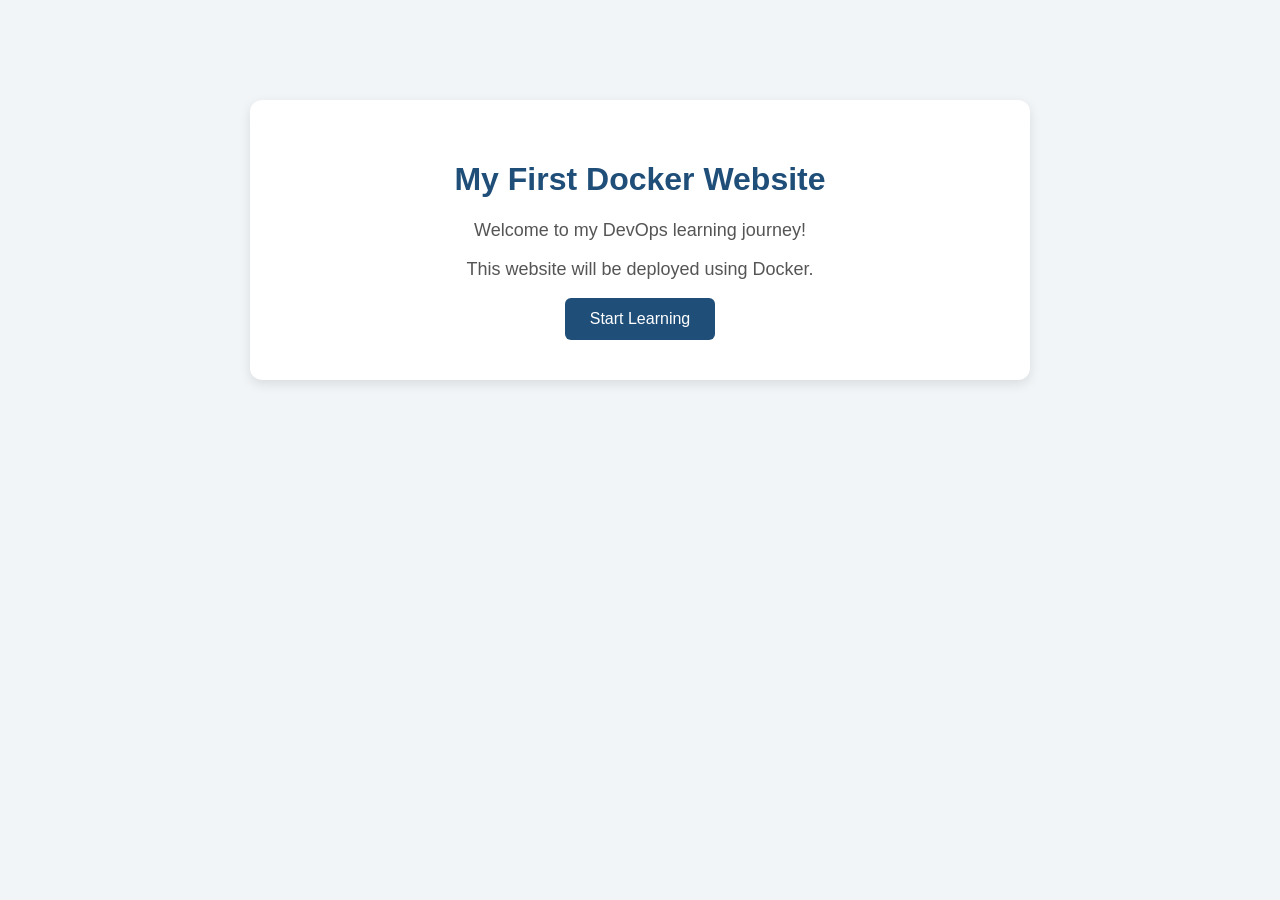
==== simple-web/index.html @ 82448532 "NewFiles" ====
<!DOCTYPE html>
<html lang="en">
<head>
    <meta charset="UTF-8">
    <meta name="viewport" content="width=device-width, initial-scale=1.0">
    <title>My DevOps Website</title>

    <link rel="stylesheet" href="style.css">
</head>

<body>

    <div class="container">
        <h1>My First Docker Website</h1>

        <p>
            Welcome to my DevOps learning journey!
        </p>

        <p>
            This website will be deployed using Docker.
        </p>

        <button>Start Learning</button>
    </div>

</body>
</html>
---- simple-web/style.css ----
body {
    margin: 0;
    font-family: Arial, sans-serif;
    background-color: #f2f5f8;
}

.container {
    width: 80%;
    max-width: 700px;
    margin: 100px auto;
    padding: 40px;
    text-align: center;
    background-color: white;
    border-radius: 12px;
    box-shadow: 0 4px 12px rgba(0, 0, 0, 0.1);
}

h1 {
    color: #1f4e79;
}

p {
    font-size: 18px;
    color: #555;
}

button {
    padding: 12px 25px;
    border: none;
    border-radius: 6px;
    background-color: #1f4e79;
    color: white;
    font-size: 16px;
    cursor: pointer;
}

button:hover {
    background-color: #163a5c;
}
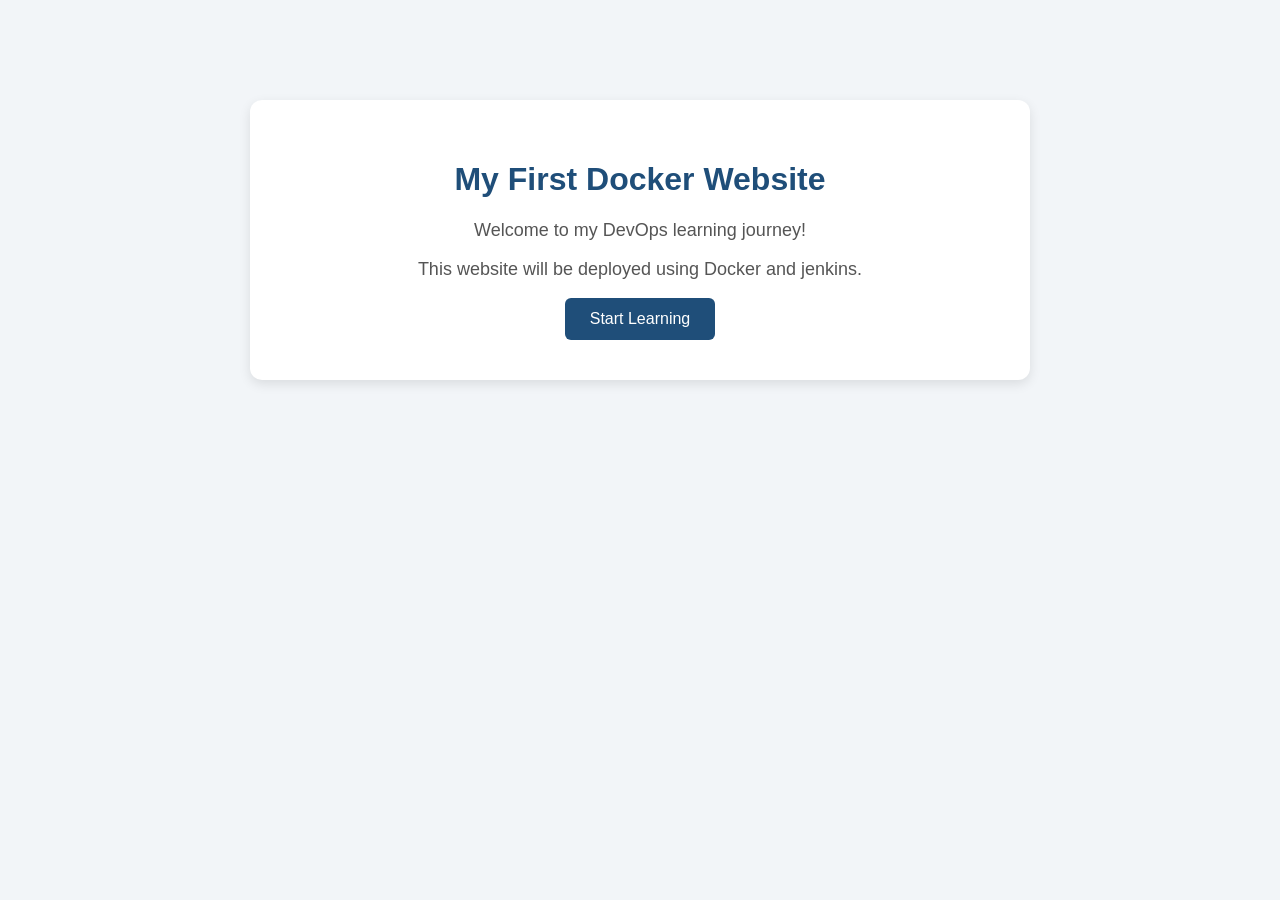
==== commit 0a521272: "html changes" ====
--- a/simple-web/index.html
+++ b/simple-web/index.html
@@ -18,7 +18,7 @@
         </p>
 
         <p>
-            This website will be deployed using Docker.
+            This website will be deployed using Docker and jenkins.
         </p>
 
         <button>Start Learning</button>
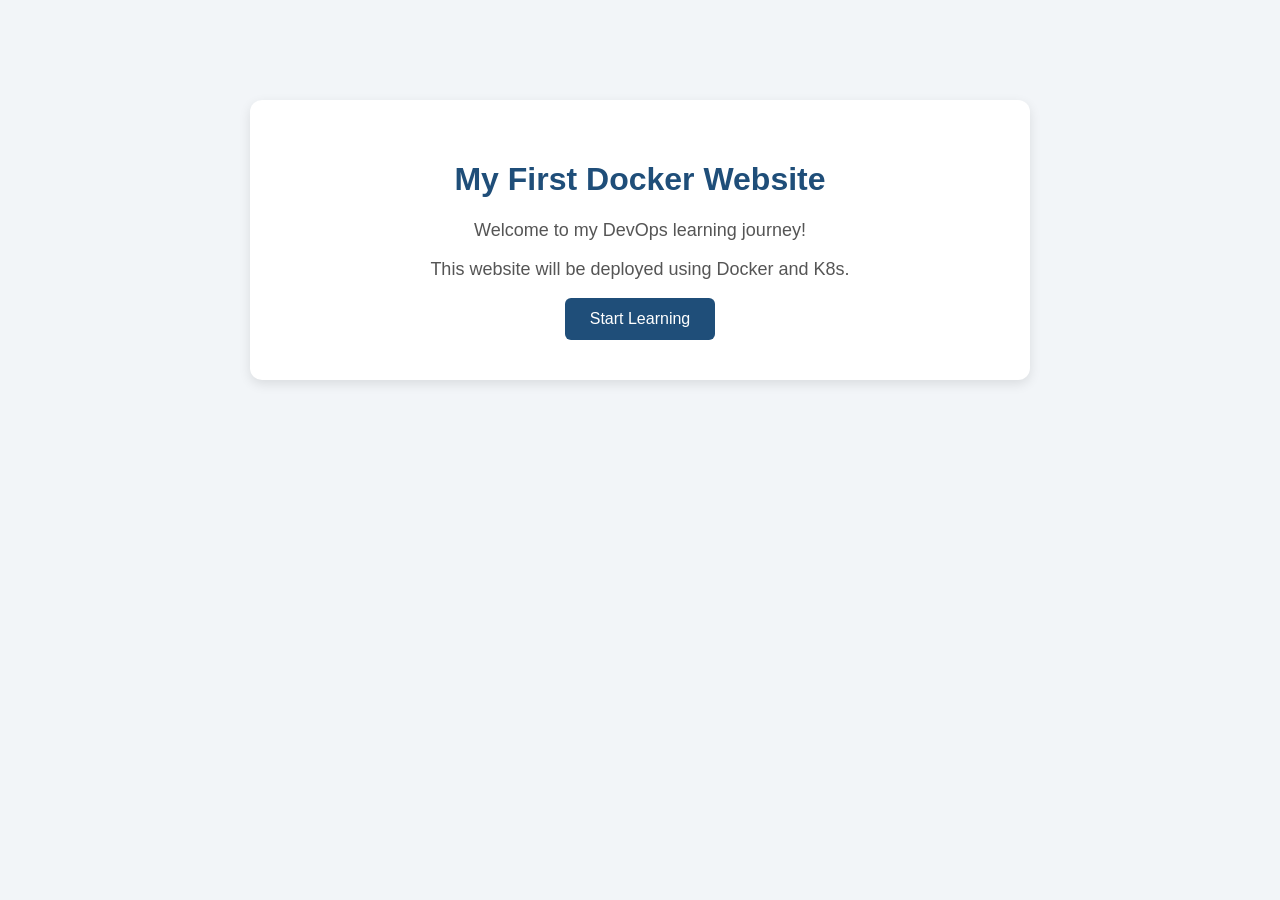
==== commit 3dd5ba38: "htmlFileschanges" ====
--- a/simple-web/index.html
+++ b/simple-web/index.html
@@ -18,7 +18,7 @@
         </p>
 
         <p>
-            This website will be deployed using Docker and jenkins.
+            This website will be deployed using Docker and K8s.
         </p>
 
         <button>Start Learning</button>
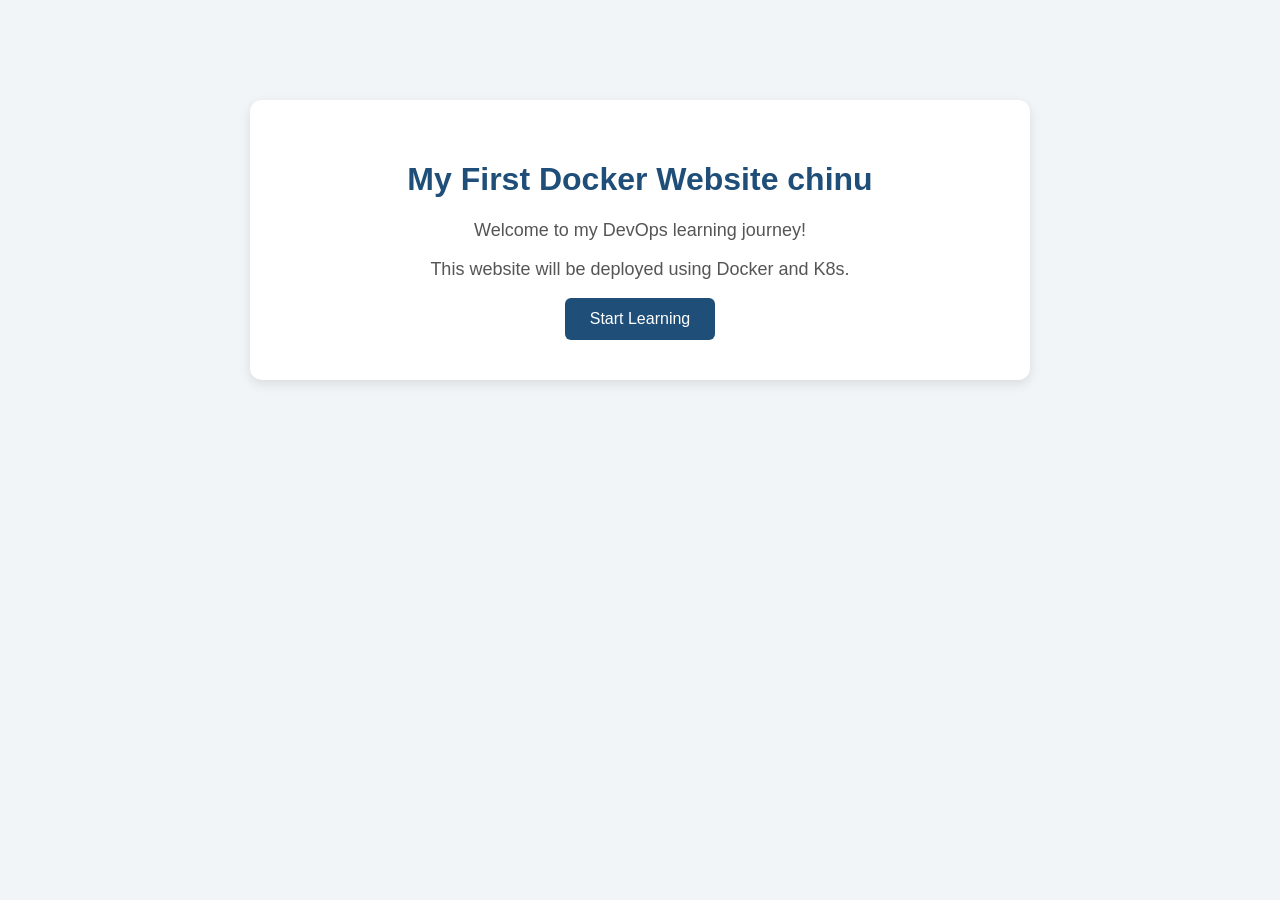
==== commit 5a28e3db: "changes" ====
--- a/simple-web/index.html
+++ b/simple-web/index.html
@@ -11,7 +11,7 @@
 <body>
 
     <div class="container">
-        <h1>My First Docker Website</h1>
+        <h1>My First Docker Website chinu</h1>
 
         <p>
             Welcome to my DevOps learning journey!
